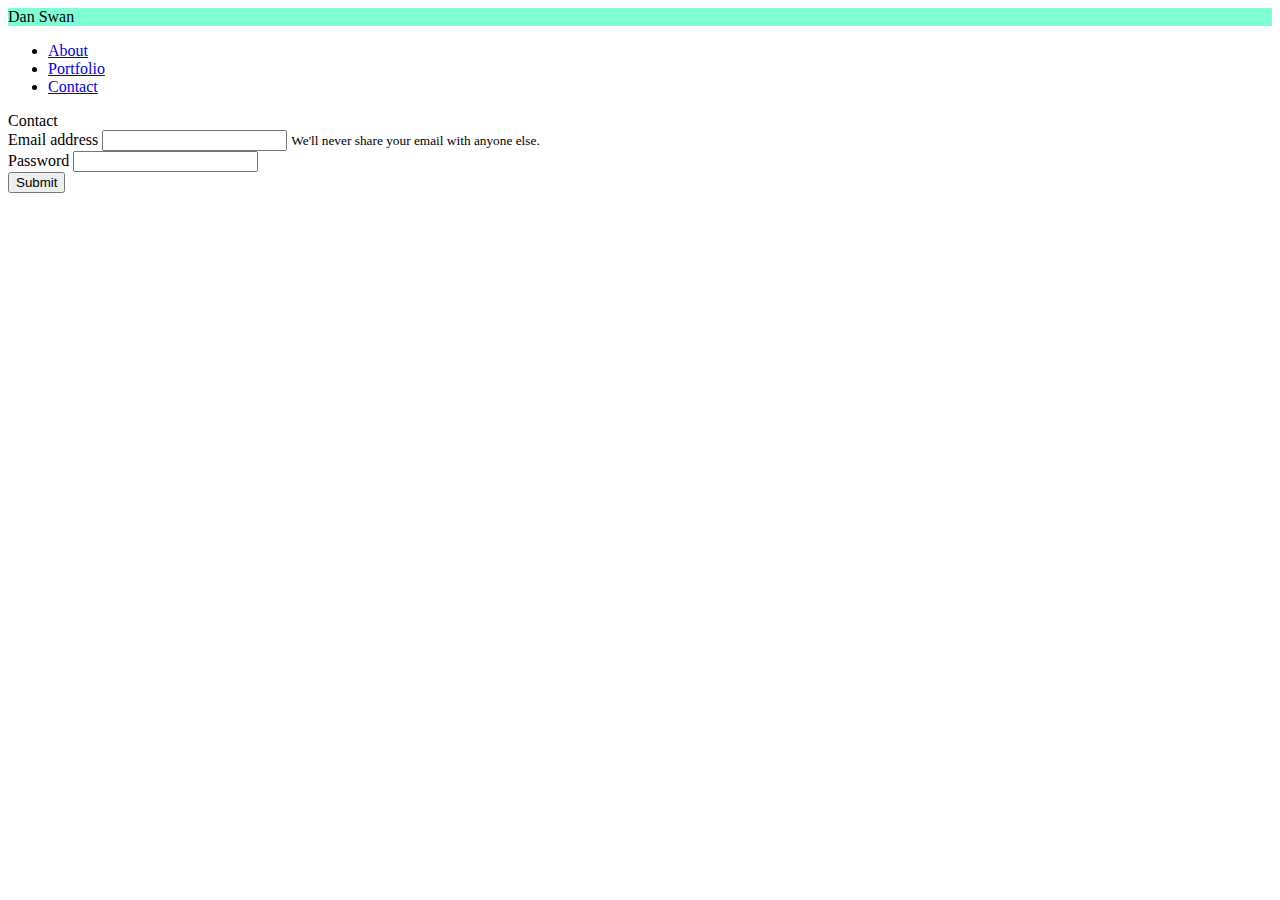
==== contact.html @ 49b611e3 "setting up the navbar on each page" ====
<!DOCTYPE html>
<html lang="en">

<head>
    <meta charset="UTF-8">
    <meta name="viewport" content="width=device-width, initial-scale=1.0">
    <title>Contact</title>
    <link rel="icon" href="Assets/favicon.ico">
    <link rel="stylesheet" href="https://stackpath.bootstrapcdn.com/bootstrap/4.5.0/css/bootstrap.min.css"
        integrity="sha384-9aIt2nRpC12Uk9gS9baDl411NQApFmC26EwAOH8WgZl5MYYxFfc+NcPb1dKGj7Sk" crossorigin="anonymous">
    <link rel="stylesheet" href="Assets/style.css">
</head>

<body>
  <div class="container">
    <div class="row navbar">
      <div
        class="col-12 col-md-6 text-center"
        style="background-color: aquamarine;"
      >
        <span class="navbar-brand mb-0 h1">Dan Swan</span>
      </div>
      <div class="col-12 col-md-6">
        <ul class="nav nav-pills justify-content-center">
          <li class="nav-item">
            <a class="nav-link active" href="index.html">About</a>
          </li>
          <li class="nav-item">
            <a class="nav-link active" href="portfolio.html">Portfolio</a>
          </li>
          <li class="nav-item">
            <a class="nav-link active" href="contact.html">Contact</a>
          </li>
        </ul>
      </div>
    </div>
    <div class="container">
        <div class="card border-light mb-3" style="max-width: 80rem;">
            <div class="card-header">Contact</div>
            <form>
                <div class="form-group">
                    <label for="exampleInputEmail1">Email address</label>
                    <input type="email" class="form-control" id="exampleInputEmail1" aria-describedby="emailHelp">
                    <small id="emailHelp" class="form-text text-muted">We'll never share your email with anyone
                        else.</small>
                </div>
                <div class="form-group">
                    <label for="exampleInputPassword1">Password</label>
                    <input type="password" class="form-control" id="exampleInputPassword1">
                </div>
                <button type="submit" class="btn btn-primary">Submit</button>
            </form>
        </div>
    </div>
    </div>
</body>

</html>
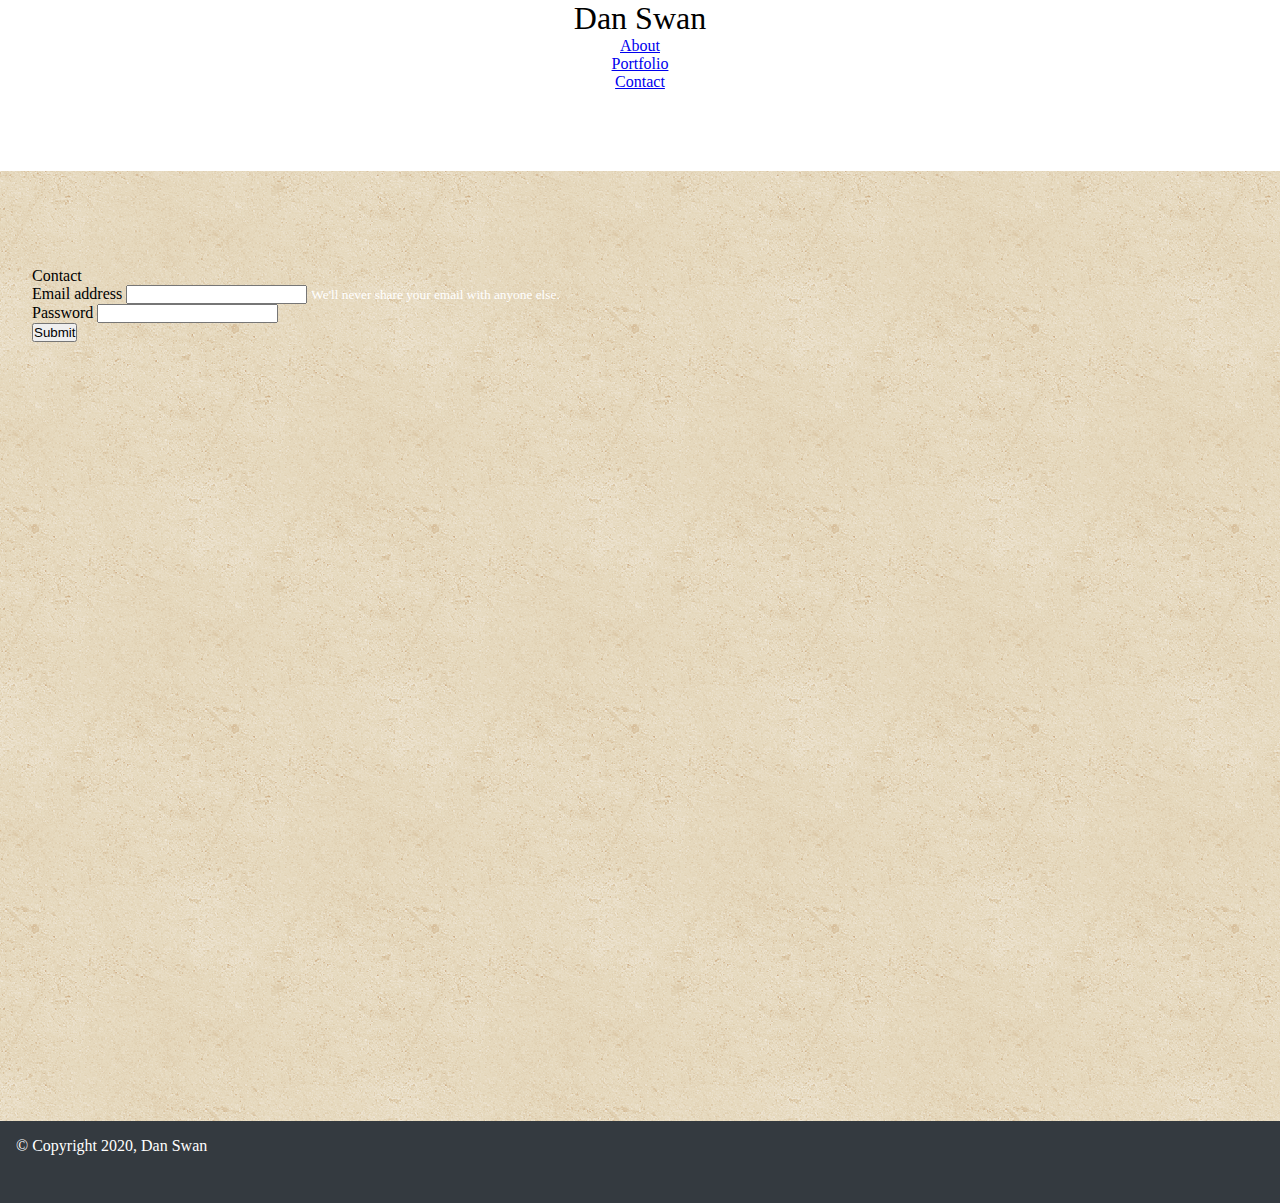
==== commit ebe63916: "final product" ====
--- a/contact.html
+++ b/contact.html
@@ -12,47 +12,64 @@
 </head>
 
 <body>
-  <div class="container">
-    <div class="row navbar">
-      <div
-        class="col-12 col-md-6 text-center"
-        style="background-color: aquamarine;"
-      >
-        <span class="navbar-brand mb-0 h1">Dan Swan</span>
+  <div id="wholePage">
+
+    <header class=" navbar navbar-expand-md navbar-dark fixed-top bg-dark">
+      <div class="container">
+        <div class="col-12 col-md-auto">
+          <span class="navbar-brand mb-0 h1">Dan Swan</span>
+        </div>
+        <div class="col-12 col-md-auto">
+          <ul class="nav nav-pills justify-content-center">
+            <li class="nav-item">
+              <a class="nav-link active" href="index.html">About</a>
+            </li>
+            <li class="nav-item">
+              <a class="nav-link active" href="portfolio.html">Portfolio</a>
+            </li>
+            <li class="nav-item">
+              <a class="nav-link active" href="contact.html">Contact</a>
+            </li>
+          </ul>
+        </div>
       </div>
-      <div class="col-12 col-md-6">
-        <ul class="nav nav-pills justify-content-center">
-          <li class="nav-item">
-            <a class="nav-link active" href="index.html">About</a>
-          </li>
-          <li class="nav-item">
-            <a class="nav-link active" href="portfolio.html">Portfolio</a>
-          </li>
-          <li class="nav-item">
-            <a class="nav-link active" href="contact.html">Contact</a>
-          </li>
-        </ul>
+    </header>
+    <div class="main" style="background-image: url(Assets/vintage-concrete.png);">
+      
+      <div class="container">
+        <div class="card border-light mb-3" style="max-width: 80rem;">
+          <div class="card-header">Contact</div>
+          <form>
+            <div class="form-group">
+              <label for="exampleInputEmail1">Email address</label>
+              <input type="email" class="form-control" id="exampleInputEmail1" aria-describedby="emailHelp">
+              <small id="emailHelp" class="form-text text-muted">We'll never share your email with anyone
+                else.</small>
+              </div>
+              <div class="form-group">
+                <label for="exampleInputPassword1">Password</label>
+                <input type="password" class="form-control" id="exampleInputPassword1">
+              </div>
+              <button type="submit" class="btn btn-primary">Submit</button>
+            </form>
+          </div>
+        </div>
       </div>
     </div>
-    <div class="container">
-        <div class="card border-light mb-3" style="max-width: 80rem;">
-            <div class="card-header">Contact</div>
-            <form>
-                <div class="form-group">
-                    <label for="exampleInputEmail1">Email address</label>
-                    <input type="email" class="form-control" id="exampleInputEmail1" aria-describedby="emailHelp">
-                    <small id="emailHelp" class="form-text text-muted">We'll never share your email with anyone
-                        else.</small>
-                </div>
-                <div class="form-group">
-                    <label for="exampleInputPassword1">Password</label>
-                    <input type="password" class="form-control" id="exampleInputPassword1">
-                </div>
-                <button type="submit" class="btn btn-primary">Submit</button>
-            </form>
+      
+      
+      <footer class="footer">
+        <div class="container">
+          <span class="text-muted">&copy; Copyright 2020, Dan Swan</span>
         </div>
-    </div>
-    </div>
+      </footer>
+      <!-- Bootstrap core JavaScript
+    ================================================== -->
+    <!-- Placed at the end of the document so the pages load faster -->
+    <script src="https://code.jquery.com/jquery-3.2.1.slim.min.js" integrity="sha384-KJ3o2DKtIkvYIK3UENzmM7KCkRr/rE9/Qpg6aAZGJwFDMVNA/GpGFF93hXpG5KkN" crossorigin="anonymous"></script>
+    <script src="https://cdnjs.cloudflare.com/ajax/libs/popper.js/1.12.9/umd/popper.min.js" integrity="sha384-ApNbgh9B+Y1QKtv3Rn7W3mgPxhU9K/ScQsAP7hUibX39j7fakFPskvXusvfa0b4Q" crossorigin="anonymous"></script>
+    <script src="https://maxcdn.bootstrapcdn.com/bootstrap/4.0.0/js/bootstrap.min.js" integrity="sha384-JZR6Spejh4U02d8jOt6vLEHfe/JQGiRRSQQxSfFWpi1MquVdAyjUar5+76PVCmYl" crossorigin="anonymous"></script>
+    
 </body>
 
 </html>--- a/Assets/style.css
+++ b/Assets/style.css
@@ -0,0 +1,62 @@
+* {
+    margin: 0;
+    padding: 0;
+}
+
+html, body {
+    height: 100%;
+}
+
+#wholePage {
+    min-height: 100%;
+}
+
+
+
+.col-12 {
+    text-align: center;
+
+}
+
+.navbar-brand {
+    font-size: xx-large;
+    background-color: ;
+}
+
+.card {
+    margin-top: 4rem;
+    padding: 2rem;
+}
+
+.bioPic {
+    padding-right: 1rem;
+}
+
+p {
+    text-align: justify;
+}
+
+.main {
+    height: 100vh;
+    margin-top: 5rem;
+    overflow: auto;
+    padding-bottom: 100px;
+    
+}
+
+label {
+    margin-top: 40px;
+}
+
+.footer {
+    padding: 1rem;
+    background-color: #343a40;
+    position: relative;
+    height: 50px;
+    margin-top: -50px;
+    clear: both;    
+}
+
+.text-muted {
+    color: white;
+}
